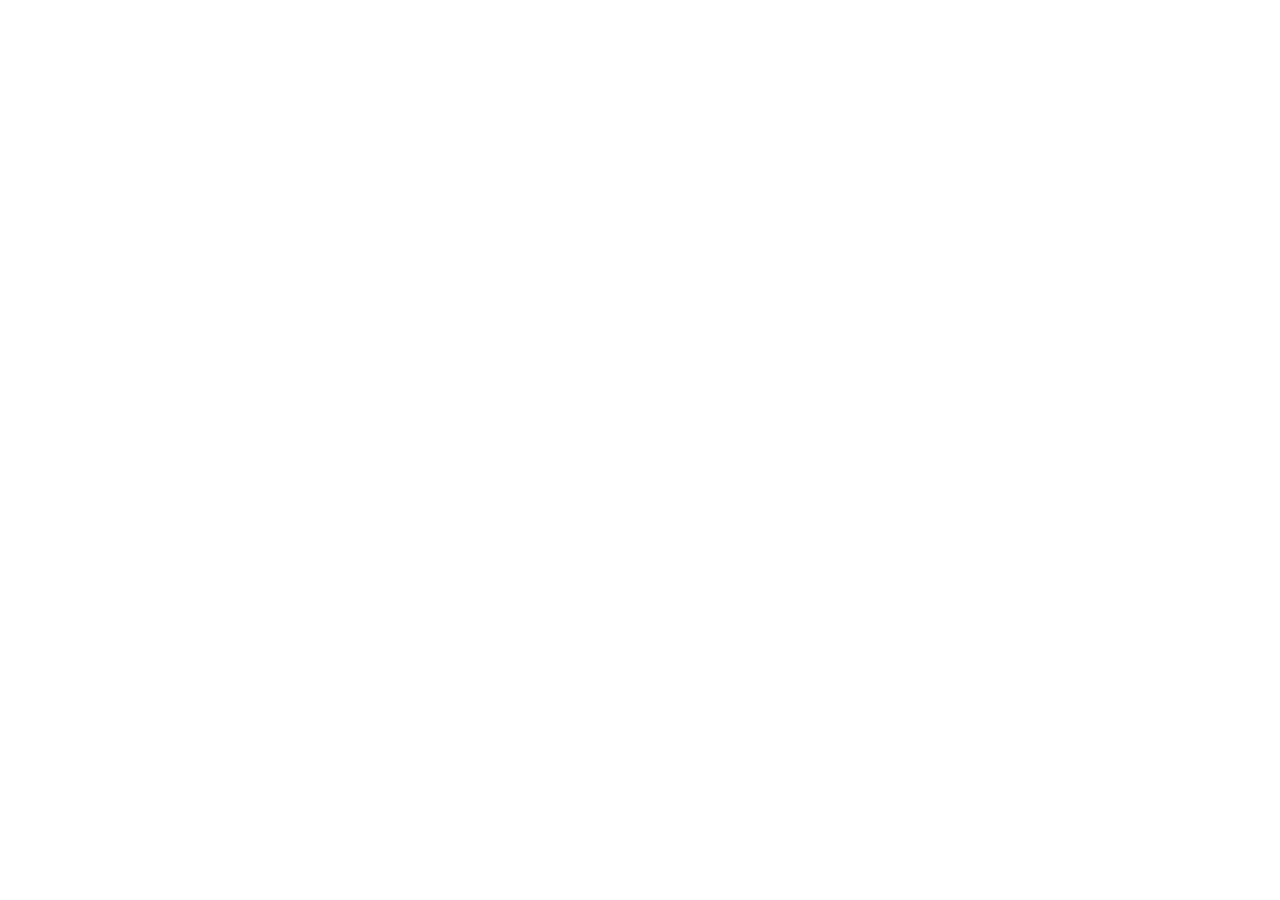
==== web/index.html @ 73e8228d "Overhaul of the app to be more MVP" ====
<!DOCTYPE html>
<html>
<head>
  <!--
    If you are serving your web app in a path other than the root, change the
    href value below to reflect the base path you are serving from.

    The path provided below has to start and end with a slash "/" in order for
    it to work correctly.

    For more details:
    * https://developer.mozilla.org/en-US/docs/Web/HTML/Element/base

    This is a placeholder for base href that will be replaced by the value of
    the `--base-href` argument provided to `flutter build`.
  -->
  <base href="$FLUTTER_BASE_HREF">

  <meta charset="UTF-8">
  <meta content="IE=Edge" http-equiv="X-UA-Compatible">
  <meta name="description" content="A new Flutter project.">

  <!-- iOS meta tags & icons -->
  <meta name="mobile-web-app-capable" content="yes">
  <meta name="apple-mobile-web-app-status-bar-style" content="black">
  <meta name="apple-mobile-web-app-title" content="synologynotesenhanceds_enhanced">
  <link rel="apple-touch-icon" href="icons/Icon-192.png">

  <!-- Favicon -->
  <link rel="icon" type="image/png" href="favicon.png"/>

  <title>synologynotesenhanceds_enhanced</title>
  <link rel="manifest" href="manifest.json">
</head>
<body>
  <!--
    You can customize the "flutter_bootstrap.js" script.
    This is useful to provide a custom configuration to the Flutter loader
    or to give the user feedback during the initialization process.

    For more details:
    * https://docs.flutter.dev/platform-integration/web/initialization
  -->
  <script src="flutter_bootstrap.js" async></script>
</body>
</html>
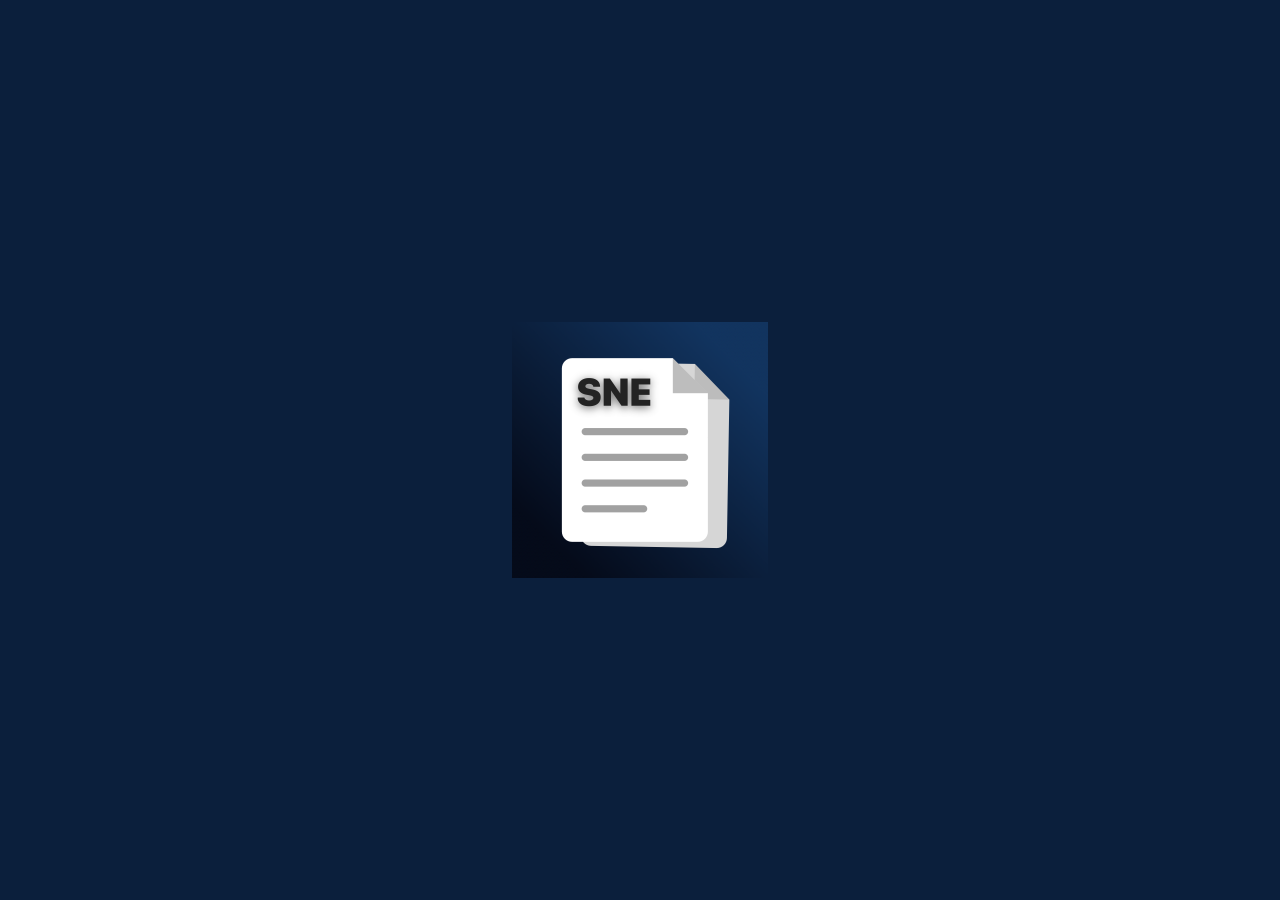
==== commit 0aa635f9: "placholder icons, UI tweaks for mobile" ====
--- a/web/index.html
+++ b/web/index.html
@@ -1,6 +1,4 @@
-<!DOCTYPE html>
-<html>
-<head>
+<!DOCTYPE html><html><head>
   <!--
     If you are serving your web app in a path other than the root, change the
     href value below to reflect the base path you are serving from.
@@ -27,12 +25,83 @@
   <link rel="apple-touch-icon" href="icons/Icon-192.png">
 
   <!-- Favicon -->
-  <link rel="icon" type="image/png" href="favicon.png"/>
+  <link rel="icon" type="image/png" href="favicon.png">
 
   <title>synologynotesenhanceds_enhanced</title>
   <link rel="manifest" href="manifest.json">
+  <style id="splash-screen-style">
+    html {
+      height: 100%
+    }
+
+    body {
+      margin: 0;
+      min-height: 100%;
+      background-color: #0B1F3C;
+          background-size: 100% 100%;
+    }
+
+    .center {
+      margin: 0;
+      position: absolute;
+      top: 50%;
+      left: 50%;
+      -ms-transform: translate(-50%, -50%);
+      transform: translate(-50%, -50%);
+    }
+
+    .contain {
+      display:block;
+      width:100%; height:100%;
+      object-fit: contain;
+    }
+
+    .stretch {
+      display:block;
+      width:100%; height:100%;
+    }
+
+    .cover {
+      display:block;
+      width:100%; height:100%;
+      object-fit: cover;
+    }
+
+    .bottom {
+      position: absolute;
+      bottom: 0;
+      left: 50%;
+      -ms-transform: translate(-50%, 0);
+      transform: translate(-50%, 0);
+    }
+
+    .bottomLeft {
+      position: absolute;
+      bottom: 0;
+      left: 0;
+    }
+
+    .bottomRight {
+      position: absolute;
+      bottom: 0;
+      right: 0;
+    }
+  </style>
+  <script id="splash-screen-script">
+    function removeSplashFromWeb() {
+      document.getElementById("splash")?.remove();
+      document.getElementById("splash-branding")?.remove();
+      document.body.style.background = "transparent";
+    }
+  </script>
+  <meta content="width=device-width, initial-scale=1.0, maximum-scale=1.0, user-scalable=no" name="viewport">
 </head>
 <body>
+  <picture id="splash">
+      <source srcset="splash/img/light-1x.png 1x, splash/img/light-2x.png 2x, splash/img/light-3x.png 3x, splash/img/light-4x.png 4x" media="(prefers-color-scheme: light)">
+      <source srcset="splash/img/dark-1x.png 1x, splash/img/dark-2x.png 2x, splash/img/dark-3x.png 3x, splash/img/dark-4x.png 4x" media="(prefers-color-scheme: dark)">
+      <img class="center" aria-hidden="true" src="splash/img/light-1x.png" alt="">
+  </picture>
   <!--
     You can customize the "flutter_bootstrap.js" script.
     This is useful to provide a custom configuration to the Flutter loader
@@ -41,6 +110,7 @@
     For more details:
     * https://docs.flutter.dev/platform-integration/web/initialization
   -->
-  <script src="flutter_bootstrap.js" async></script>
-</body>
-</html>
+  <script src="flutter_bootstrap.js" async=""></script>
+
+
+</body></html>
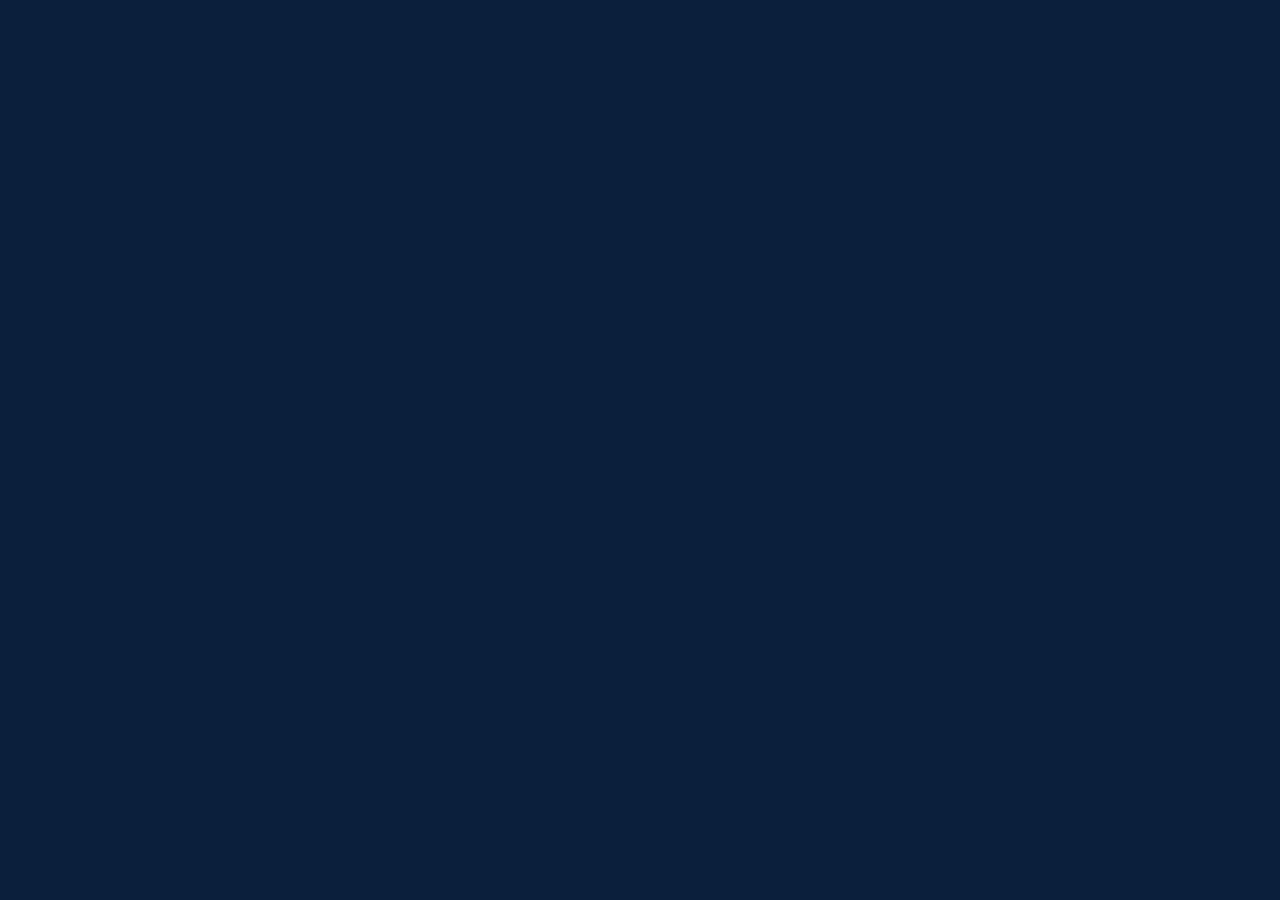
==== commit 2aea69f5: "UI tweaks" ====
--- a/web/index.html
+++ b/web/index.html
@@ -29,6 +29,11 @@
 
   <title>synologynotesenhanceds_enhanced</title>
   <link rel="manifest" href="manifest.json">
+  
+  
+  <meta content="width=device-width, initial-scale=1.0, maximum-scale=1.0, user-scalable=no" name="viewport">
+  
+  
   <style id="splash-screen-style">
     html {
       height: 100%
@@ -94,14 +99,10 @@
       document.body.style.background = "transparent";
     }
   </script>
-  <meta content="width=device-width, initial-scale=1.0, maximum-scale=1.0, user-scalable=no" name="viewport">
 </head>
 <body>
-  <picture id="splash">
-      <source srcset="splash/img/light-1x.png 1x, splash/img/light-2x.png 2x, splash/img/light-3x.png 3x, splash/img/light-4x.png 4x" media="(prefers-color-scheme: light)">
-      <source srcset="splash/img/dark-1x.png 1x, splash/img/dark-2x.png 2x, splash/img/dark-3x.png 3x, splash/img/dark-4x.png 4x" media="(prefers-color-scheme: dark)">
-      <img class="center" aria-hidden="true" src="splash/img/light-1x.png" alt="">
-  </picture>
+  
+  
   <!--
     You can customize the "flutter_bootstrap.js" script.
     This is useful to provide a custom configuration to the Flutter loader
